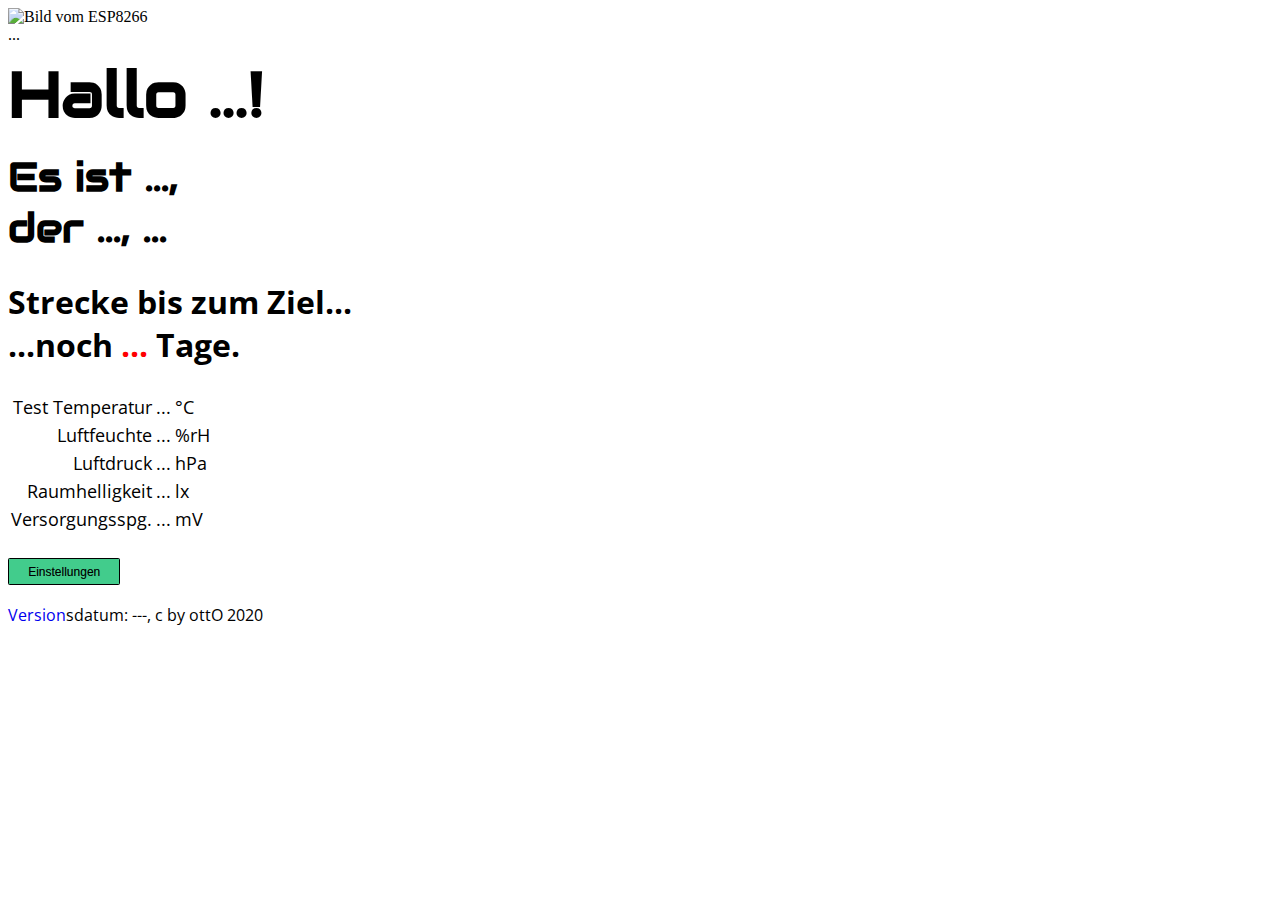
==== data/index.html @ 2db7116b "Initialer Upload der RoW-Uhr" ====
<!DOCTYPE html>
<html lang="de">
<html>
    <head>
		<meta http-equiv="Content-Type" content="text/html; charset=utf-8"/>
		<title>Die Rente naht!</title>
		<link rel="stylesheet" type="text/css" href="indexstyle.css">
		<script type="text/javascript" src="indexproc.js"></script>
		<style>
			@import url('https://fonts.googleapis.com/css2?family=Monofett&family=Monoton&family=Open+Sans:ital,wght@0,300;0,700;1,400&family=Sofia&display=swap');
			@import url('https://fonts.googleapis.com/css2?family=Audiowide&display=swap');
		</style> 
    </head>
<body>

<div class="bilder">
<img src="\Ruhestand-lange.png" alt="Bild vom ESP8266" width="300" height="200">
<br>
<span id="BlinkLED">...</span>
</div>
<div class = "hallo">
  <h3>Hallo <span id="anrede"></span><span id="name">...</span>!</h3><p></p>
</div>
<div class= "texte">
  <h1>Es ist <span id="wochentag">...</span>,<br>
  der <span id="tag">...</span>, <span id="uhrzeit">...</span></h1>
  <h2>Strecke bis zum Ziel...<br>
  ...noch <font color = "red"><span id="rentein">... </span></font> Tage.</h2>
</div>

<font size="4em" face="Open Sans" >
 <table>

  <tr>
    <td align="right">Test Temperatur</td>
    <td align="right"><span id="temperatur">...</span></td>
    <td align="left">°C</td>
  </tr>
  <tr>
    <td align="right">Luftfeuchte</td>
    <td align="right"><span id="feuchte">...</span></td>
    <td align="left">%rH</td>
  </tr>
  <tr>
    <td align="right">Luftdruck</td>
    <td align="right"><span id="druck">...</span></td>
    <td align="left">hPa</td>
  </tr>
  <tr>
    <td align="right">Raumhelligkeit</td>
    <td align="right"><span id="helligkeit">...</span></td>
    <td align="left">lx</td>
  </tr>
  <tr>
    <td align="right">Versorgungsspg.</td>
    <td align="right"><span id="vcc">...</span></td>
    <td align="left">mV</td>
  </tr>

</table>
</font>
<br>
<div style="font-size:0.75em">
	<a href="settings.html" class="button5" style="background-color:#42cc8c;">Einstellungen</a>
	<!-- <a href="something" class="button5" style="border-color:#FFFFFF; background-color:rgba(0,0,0,0); color:#FFFFFF">View source code on SJWhub</a> -->
</div>

<p><a href="json.html" style="text-decoration: none"  target="_blank">Version</a>sdatum: <span id="compile">---</span>, c by ottO 2020</p>
</body>
</html>
---- data/indexstyle.css ----
<!DOCTYPE css>

table, th, td {
  border: thin solid black;
  border-collapse: separate;
}


h3 {
	font-family: 'Audiowide', cursive; font-size: 4em;
	margin-top: 10px;
	margin-bottom: 10px;
	}
h2 {
	font-family: 'Open Sans', sans-serif; font-size: 2em;
	}
h1 {
	font-family: 'Audiowide', cursive; font-size: 2.5em;
	margin-top: 10px;
	margin-bottom: 10px;
	}
p {
	font-family: 'Open Sans', sans-serif; 	font-size: 1em;
	}

a.button5{
	display:inline-block;
	padding:0.46em 1.6em;
	border:0.1em solid #000000;
	margin:0 0.2em 0.2em 0;
	border-radius:0.12em;
	box-sizing: border-box;
	text-decoration:none;
	font-family:'Roboto',sans-serif;
	font-weight:300;
	color:#000000;
	text-shadow: 0 0.04em 0.04em rgba(0,0,0,0.35);
	background-color:#FFFFFF;
	text-align:center;
	transition: all 0.15s;
	}
a.button5:hover{
	text-shadow: 0 0 2em rgba(255,255,255,1);
	color:#FFFFFF;
	border-color:#FFFFFF;
	}
@media all and (max-width:30em){
	a.button5{
		display:block;
		margin:0.4em auto;
		}
	}
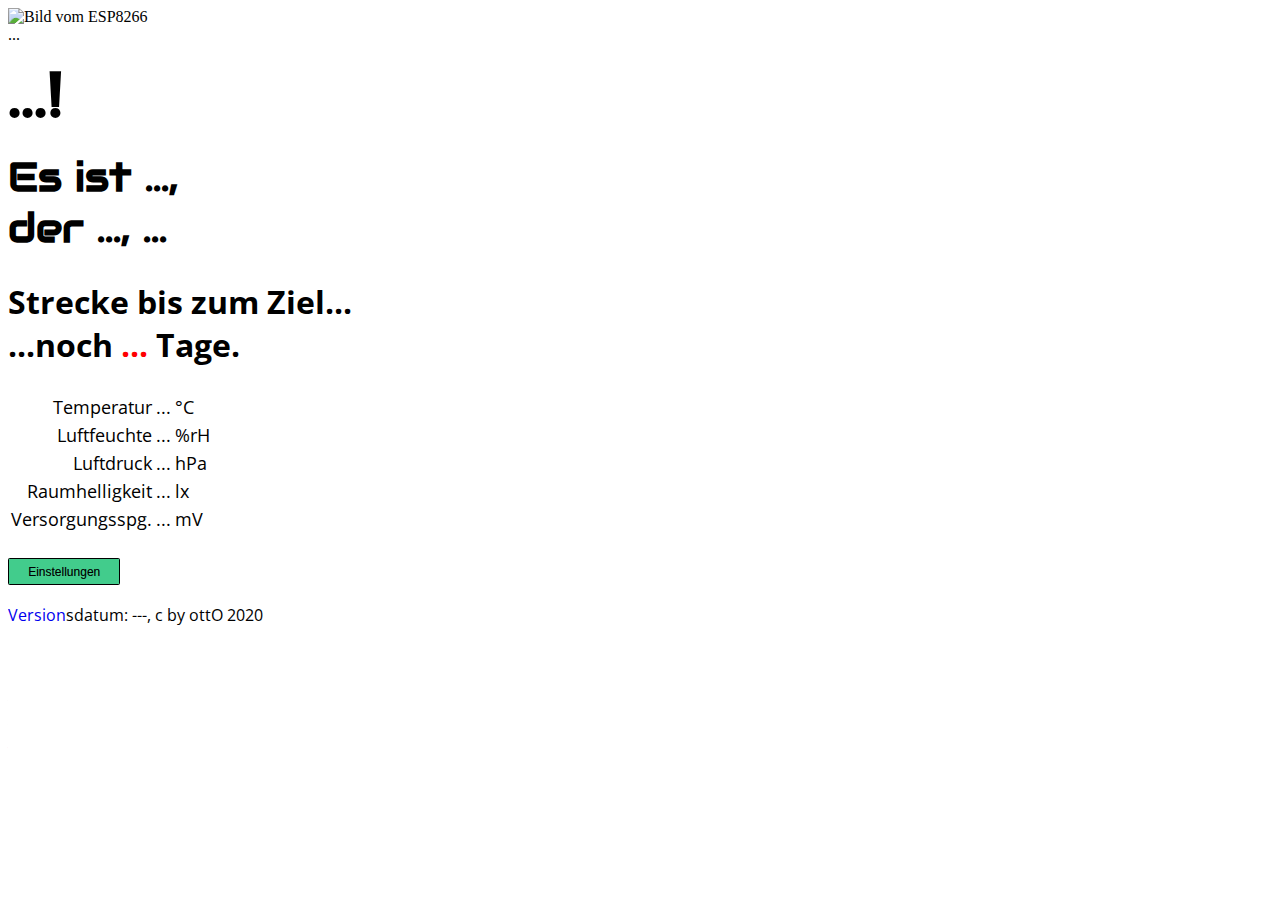
==== commit 1a4fa28c: "Add files via upload" ====
--- a/data/index.html
+++ b/data/index.html
@@ -19,7 +19,7 @@
 <span id="BlinkLED">...</span>
 </div>
 <div class = "hallo">
-  <h3>Hallo <span id="anrede"></span><span id="name">...</span>!</h3><p></p>
+  <h3><span id="anrede"></span> <span id="name">...</span>!</h3><p></p>
 </div>
 <div class= "texte">
   <h1>Es ist <span id="wochentag">...</span>,<br>
@@ -32,7 +32,7 @@
  <table>
 
   <tr>
-    <td align="right">Test Temperatur</td>
+    <td align="right">Temperatur</td>
     <td align="right"><span id="temperatur">...</span></td>
     <td align="left">°C</td>
   </tr>
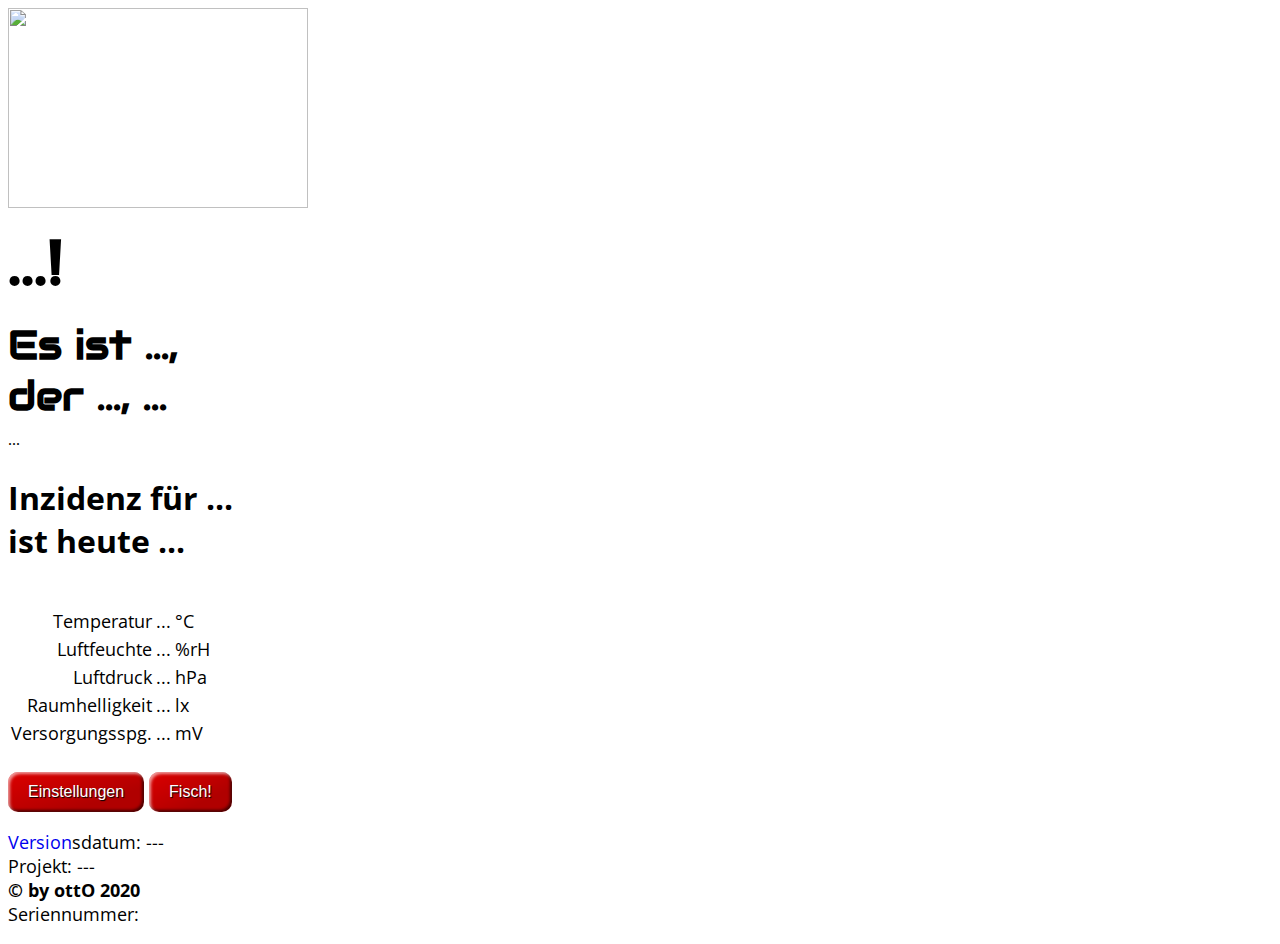
==== commit fd44408e: "Major Update" ====
--- a/data/index.html
+++ b/data/index.html
@@ -3,6 +3,7 @@
 <html>
     <head>
 		<meta http-equiv="Content-Type" content="text/html; charset=utf-8"/>
+		<meta name="viewport" content="width=device-width, initial-scale=1.0">
 		<title>Die Rente naht!</title>
 		<link rel="stylesheet" type="text/css" href="indexstyle.css">
 		<script type="text/javascript" src="indexproc.js"></script>
@@ -11,12 +12,13 @@
 			@import url('https://fonts.googleapis.com/css2?family=Audiowide&display=swap');
 		</style> 
     </head>
-<body>
+	
+<body onload="PreLoadImages()">
 
 <div class="bilder">
-<img src="\Ruhestand-lange.png" alt="Bild vom ESP8266" width="300" height="200">
+<img src="/Ruhestand-lange.png" width="300" height="200">
 <br>
-<span id="BlinkLED">...</span>
+<span id="BlinkLED"></span>
 </div>
 <div class = "hallo">
   <h3><span id="anrede"></span> <span id="name">...</span>!</h3><p></p>
@@ -24,8 +26,9 @@
 <div class= "texte">
   <h1>Es ist <span id="wochentag">...</span>,<br>
   der <span id="tag">...</span>, <span id="uhrzeit">...</span></h1>
-  <h2>Strecke bis zum Ziel...<br>
-  ...noch <font color = "red"><span id="rentein">... </span></font> Tage.</h2>
+  <span id="renteText">... </span>
+  <h2>Inzidenz für <span id="county">... </span><br>
+  ist heute <span id="inzidenz">... </span></h2><br>
 </div>
 
 <font size="4em" face="Open Sans" >
@@ -60,11 +63,19 @@
 </table>
 </font>
 <br>
-<div style="font-size:0.75em">
-	<a href="settings.html" class="button5" style="background-color:#42cc8c;">Einstellungen</a>
-	<!-- <a href="something" class="button5" style="border-color:#FFFFFF; background-color:rgba(0,0,0,0); color:#FFFFFF">View source code on SJWhub</a> -->
-</div>
+<font size="4em" face="Open Sans" >
+	<!--<a href="settings.html" class="favorite styled">Einstellungen</a>
+	<a href="https://webglsamples.org/aquarium/aquarium.html" target="_blank" class="favorite styled">Fisch!</a>-->
+<tr>
+	<td><a href="settings.html"><button class="favorite styled">Einstellungen</button></a></td>
+	<td><a href="https://webglsamples.org/aquarium/aquarium.html" target="_blank"><button class="favorite styled" >Fisch!</button></a></td>
+</tr>
 
-<p><a href="json.html" style="text-decoration: none"  target="_blank">Version</a>sdatum: <span id="compile">---</span>, c by ottO 2020</p>
+
+<p><a href="json.html" style="text-decoration: none"  target="_blank">Version</a>sdatum: <span id="compile">---</span><br>
+Projekt: <span id="baseFile">---</span><br>
+<b>&copy; by ottO 2020</b>
+<br>Seriennummer: <span id="serialnumber"><br>
+</p>
 </body>
 </html>
--- a/data/indexstyle.css
+++ b/data/indexstyle.css
@@ -23,30 +23,29 @@
 	font-family: 'Open Sans', sans-serif; 	font-size: 1em;
 	}
 
-a.button5{
-	display:inline-block;
-	padding:0.46em 1.6em;
-	border:0.1em solid #000000;
-	margin:0 0.2em 0.2em 0;
-	border-radius:0.12em;
-	box-sizing: border-box;
-	text-decoration:none;
-	font-family:'Roboto',sans-serif;
-	font-weight:300;
-	color:#000000;
-	text-shadow: 0 0.04em 0.04em rgba(0,0,0,0.35);
-	background-color:#FFFFFF;
-	text-align:center;
-	transition: all 0.15s;
-	}
-a.button5:hover{
-	text-shadow: 0 0 2em rgba(255,255,255,1);
-	color:#FFFFFF;
-	border-color:#FFFFFF;
-	}
-@media all and (max-width:30em){
-	a.button5{
-		display:block;
-		margin:0.4em auto;
-		}
-	}
+.styled {
+	border: 0;
+	line-height: 2.5;
+	padding: 0 20px;
+	font-size: 1rem;
+	text-align: center;
+	color: #fff;
+	text-shadow: 1px 1px 1px #000;
+	border-radius: 10px;
+	background-color: rgba(220, 0, 0, 1);
+	background-image: linear-gradient(to top left,
+									  rgba(0, 0, 0, .2),
+									  rgba(0, 0, 0, .2) 30%,
+									  rgba(0, 0, 0, 0));
+	box-shadow: inset 2px 2px 3px rgba(255, 255, 255, .6),
+				inset -2px -2px 3px rgba(0, 0, 0, .6);
+}
+
+.styled:hover {
+	background-color: rgba(255, 0, 0, 1);
+}
+
+.styled:active {
+	box-shadow: inset -2px -2px 3px rgba(255, 255, 255, .6),
+				inset 2px 2px 3px rgba(0, 0, 0, .6);
+}
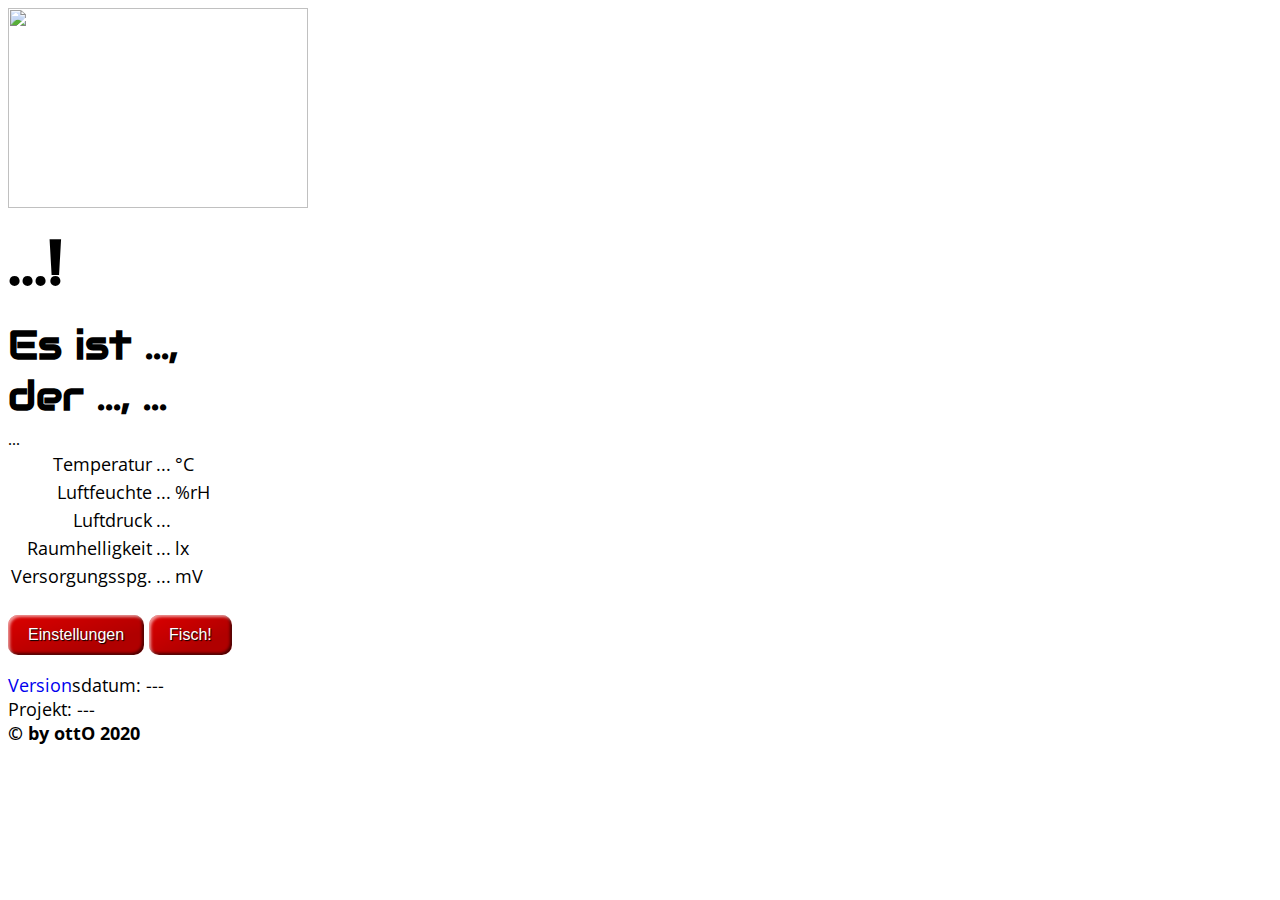
==== commit 2dea7ff0: "Neue Version ohne RKI" ====
--- a/data/index.html
+++ b/data/index.html
@@ -6,6 +6,8 @@
 		<meta name="viewport" content="width=device-width, initial-scale=1.0">
 		<title>Die Rente naht!</title>
 		<link rel="stylesheet" type="text/css" href="indexstyle.css">
+        <script type="text/javascript" src="jquery.min.js"></script>
+        <script type="text/javascript" src="qrcode.js"></script>
 		<script type="text/javascript" src="indexproc.js"></script>
 		<style>
 			@import url('https://fonts.googleapis.com/css2?family=Monofett&family=Monoton&family=Open+Sans:ital,wght@0,300;0,700;1,400&family=Sofia&display=swap');
@@ -27,8 +29,6 @@
   <h1>Es ist <span id="wochentag">...</span>,<br>
   der <span id="tag">...</span>, <span id="uhrzeit">...</span></h1>
   <span id="renteText">... </span>
-  <h2>Inzidenz für <span id="county">... </span><br>
-  ist heute <span id="inzidenz">... </span></h2><br>
 </div>
 
 <font size="4em" face="Open Sans" >
@@ -47,7 +47,7 @@
   <tr>
     <td align="right">Luftdruck</td>
     <td align="right"><span id="druck">...</span></td>
-    <td align="left">hPa</td>
+    <td align="left"><span id="druckUnit"></td>
   </tr>
   <tr>
     <td align="right">Raumhelligkeit</td>
@@ -74,8 +74,8 @@
 
 <p><a href="json.html" style="text-decoration: none"  target="_blank">Version</a>sdatum: <span id="compile">---</span><br>
 Projekt: <span id="baseFile">---</span><br>
-<b>&copy; by ottO 2020</b>
-<br>Seriennummer: <span id="serialnumber"><br>
+<b>&copy; by ottO 2020</b><br><br>
+
 </p>
 </body>
 </html>
